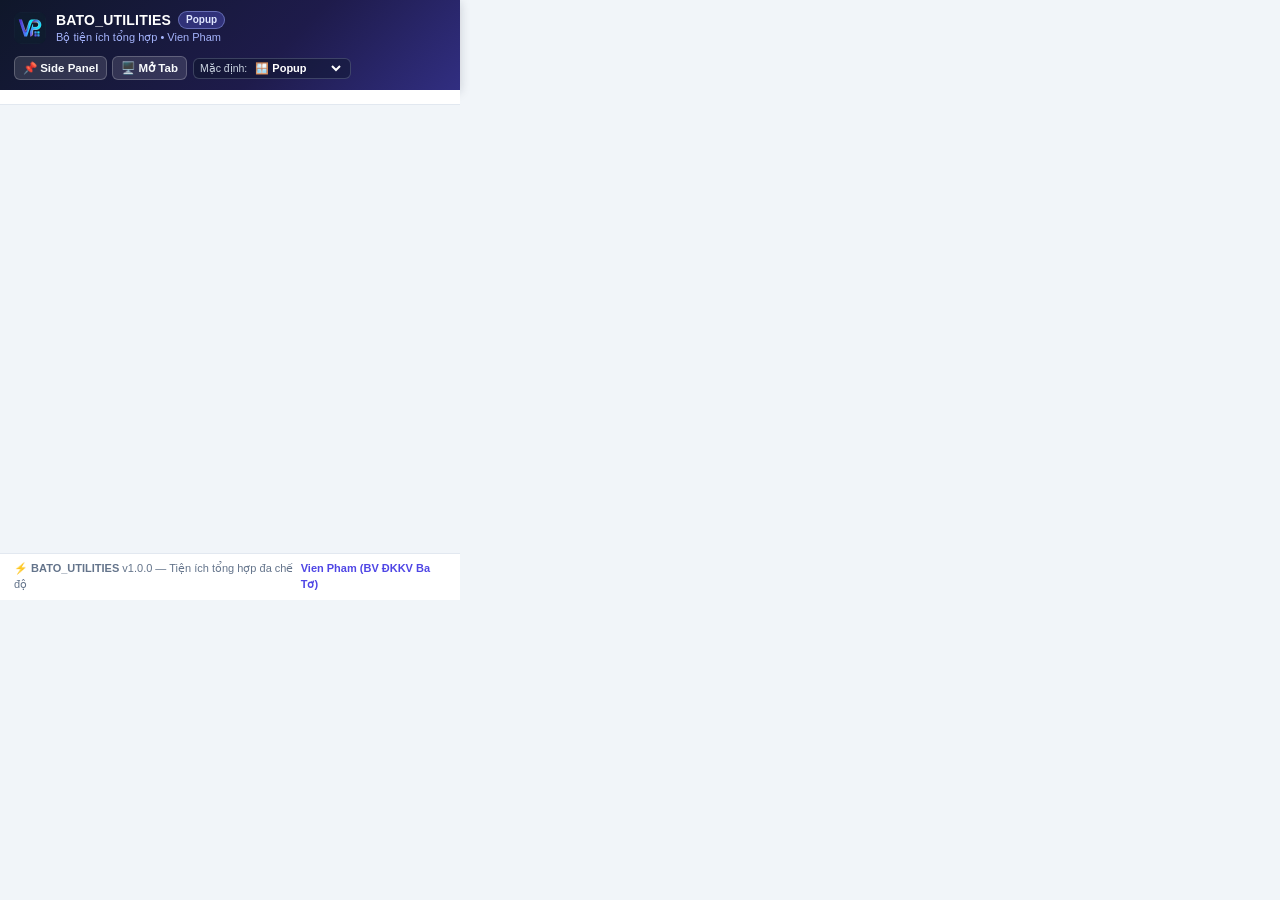
==== extensions/BATO_UTILITIES/app/index.html @ a64593fe "Update from https://github.com/phamminhvien/bato_his/commit/9eb370d394656e862757c81facc10aa41b75069a" ====
<!DOCTYPE html>
<html lang="vi">
<head>
  <meta charset="UTF-8" />
  <meta name="viewport" content="width=device-width, initial-scale=1.0" />
  <title>BATO_UTILITIES — Bộ Tiện Ích Tổng Hợp</title>
  <link rel="icon" href="../icons/icon48.png" />
  <link rel="stylesheet" href="app.css" />
</head>
<body data-view="popup">
  <div class="app-shell">
    <!-- THANH TIÊU ĐỀ & CHUYỂN ĐỔI ĐA CHẾ ĐỘ (POPUP / SIDE PANEL / TAB) -->
    <header class="topbar">
      <div class="brand">
        <img src="../icons/icon128.png" alt="VP" class="brand-logo" />
        <div class="brand-text">
          <div class="brand-title-row">
            <h1>BATO_UTILITIES</h1>
            <span id="currentViewBadge" class="view-badge">Popup</span>
          </div>
          <p class="brand-sub">Bộ tiện ích tổng hợp • Vien Pham</p>
        </div>
      </div>

      <div class="topbar-controls">
        <div class="mode-switch-group" title="Chuyển nhanh chế độ hiển thị hiện tại (dữ liệu đang nhập được giữ nguyên)">
          <button type="button" id="btnSwitchPanel" class="mode-btn" title="Mở sang thanh Side Panel dọc bên phải màn hình">
            📌 Side Panel
          </button>
          <button type="button" id="btnSwitchTab" class="mode-btn" title="Mở rộng ra Tab lớn toàn màn hình">
            🖥️ Mở Tab
          </button>
        </div>

        <label class="default-mode-wrap" title="Chọn chế độ mặc định mỗi khi bấm vào biểu tượng BATO_UTILITIES trên trình duyệt">
          <span class="default-mode-lbl">Mặc định:</span>
          <select id="selDefaultLaunchMode" class="default-mode-select">
            <option value="popup">🪟 Popup</option>
            <option value="panel">📌 Side Panel</option>
            <option value="tab">🖥️ Tab mới</option>
          </select>
        </label>
      </div>
    </header>

    <!-- THANH CHỌN CÔNG CỤ NGANG (HIỂN THỊ KHI Ở POPUP / SIDE PANEL) -->
    <nav id="compactToolTabs" class="compact-tool-tabs" aria-label="Danh sách công cụ"></nav>

    <!-- BỐ CỤC CHÍNH (SIDEBAR TRÁI KHI Ở CHẾ ĐỘ TAB LỚN + KHUNG LÀM VIỆC PHẢI) -->
    <div class="workspace-layout">
      <aside id="fullTabSidebar" class="tool-sidebar">
        <div class="sidebar-search-box">
          <input
            type="search"
            id="inpSearchTools"
            class="inp"
            placeholder="🔍 Tìm nhanh tiện ích..."
            autocomplete="off"
          />
        </div>
        <div id="sidebarToolsList" class="sidebar-tools-list"></div>
        <div class="sidebar-footer-note">
          <div class="note-title">🧩 Kiến trúc Đa công cụ</div>
          <p>Dễ dàng cắm thêm tiện ích mới trong thư mục <code>tools/</code> qua <code>registerBatoUtilityTool()</code>.</p>
        </div>
      </aside>

      <main id="toolMountContainer" class="tool-main"></main>
    </div>

    <footer class="app-footer">
      <span>⚡ <b>BATO_UTILITIES</b> v1.0.0 — Tiện ích tổng hợp đa chế độ</span>
      <a href="https://www.facebook.com/phamminhvien" target="_blank" rel="noreferrer">Vien Pham (BV ĐKKV Ba Tơ)</a>
    </footer>
  </div>

  <!-- TOAST THÔNG BÁO NỘI BỘ -->
  <div id="appToast" class="app-toast hidden" role="status" aria-live="polite"></div>

  <!-- Nạp Registry -> Danh sách các Tool -> Bộ điều khiển chính -->
  <script src="../tools/registry.js"></script>
  <script src="../tools/cccd-qr-generator.js"></script>
  <script src="app.js"></script>
</body>
</html>
---- extensions/BATO_UTILITIES/app/app.css ----
:root {
  --bg: #f1f5f9;
  --surface: #ffffff;
  --surface-soft: #f8fafc;
  --border: #cbd5e1;
  --border-light: #e2e8f0;
  --text: #0f172a;
  --text-muted: #64748b;
  --primary: #4f46e5;
  --primary-hover: #4338ca;
  --primary-soft: #eef2ff;
  --emerald: #059669;
  --emerald-hover: #047857;
  --emerald-soft: #ecfdf5;
  --amber: #d97706;
  --amber-soft: #fffbeb;
  --danger: #dc2626;
  --danger-soft: #fef2f2;
  --radius: 9px;
}

* {
  box-sizing: border-box;
  margin: 0;
  padding: 0;
}

html, body {
  font-family: -apple-system, BlinkMacSystemFont, 'Segoe UI', Roboto, sans-serif;
  background: var(--bg);
  color: var(--text);
  font-size: 13px;
  line-height: 1.45;
}

/* ==========================================================================
   3 CHẾ ĐỘ HIỂN THỊ: POPUP / SIDE PANEL / TAB LỚN
   ========================================================================== */
body[data-view="popup"] {
  width: 460px;
  min-height: 560px;
  max-height: 600px;
  overflow: hidden;
}

body[data-view="panel"] {
  width: 100%;
  height: 100vh;
  overflow: hidden;
}

body[data-view="tab"] {
  width: 100%;
  min-height: 100vh;
}

.app-shell {
  display: flex;
  flex-direction: column;
  height: 100%;
  min-height: inherit;
}

body[data-view="popup"] .app-shell,
body[data-view="panel"] .app-shell {
  height: 100vh;
}

body[data-view="popup"] .app-shell {
  height: 600px;
}

/* ==========================================================================
   TOPBAR & MULTI-MODE CONTROLS
   ========================================================================== */
.topbar {
  background: linear-gradient(135deg, #0f172a 0%, #1e1b4b 60%, #312e81 100%);
  color: #ffffff;
  padding: 10px 14px;
  display: flex;
  align-items: center;
  justify-content: space-between;
  gap: 10px;
  flex-wrap: wrap;
  flex-shrink: 0;
  box-shadow: 0 2px 10px rgba(15, 23, 42, 0.18);
}

.brand {
  display: flex;
  align-items: center;
  gap: 10px;
}

.brand-logo {
  width: 32px;
  height: 32px;
  border-radius: 7px;
  flex-shrink: 0;
}

.brand-title-row {
  display: flex;
  align-items: center;
  gap: 7px;
}

.brand h1 {
  font-size: 14px;
  font-weight: 700;
  letter-spacing: 0.2px;
}

.brand-sub {
  font-size: 11px;
  color: #a5b4fc;
}

.view-badge {
  font-size: 10px;
  font-weight: 700;
  padding: 1px 7px;
  border-radius: 999px;
  background: rgba(99, 102, 241, 0.32);
  border: 1px solid rgba(165, 180, 252, 0.45);
  color: #e0e7ff;
}

.topbar-controls {
  display: flex;
  align-items: center;
  gap: 6px;
  flex-wrap: wrap;
}

.mode-switch-group {
  display: inline-flex;
  gap: 5px;
}

.mode-btn {
  background: rgba(255, 255, 255, 0.12);
  color: #f8fafc;
  border: 1px solid rgba(255, 255, 255, 0.22);
  border-radius: 6px;
  padding: 4px 8px;
  font-size: 11.5px;
  font-weight: 600;
  cursor: pointer;
  transition: all 0.15s;
}

.mode-btn:hover {
  background: rgba(255, 255, 255, 0.24);
  border-color: rgba(255, 255, 255, 0.4);
}

.default-mode-wrap {
  display: inline-flex;
  align-items: center;
  gap: 4px;
  background: rgba(15, 23, 42, 0.45);
  border: 1px solid rgba(148, 163, 184, 0.3);
  border-radius: 6px;
  padding: 2px 6px;
}

.default-mode-lbl {
  font-size: 10.5px;
  color: #cbd5e1;
}

.default-mode-select {
  background: transparent;
  color: #ffffff;
  border: none;
  font-size: 11px;
  font-weight: 600;
  outline: none;
  cursor: pointer;
}

.default-mode-select option {
  color: #0f172a;
  background: #ffffff;
}

/* Ẩn nút chuyển sang chính chế độ đang mở */
body[data-view="panel"] #btnSwitchPanel {
  display: none;
}

body[data-view="tab"] #btnSwitchTab {
  display: none;
}

/* ==========================================================================
   NAVIGATION: COMPACT TABS (POPUP/PANEL) VS SIDEBAR (TAB)
   ========================================================================== */
.compact-tool-tabs {
  display: flex;
  align-items: center;
  gap: 6px;
  padding: 7px 12px;
  background: #ffffff;
  border-bottom: 1px solid var(--border-light);
  overflow-x: auto;
  flex-shrink: 0;
}

body[data-view="tab"] .compact-tool-tabs {
  display: none;
}

.tool-tab-pill {
  display: inline-flex;
  align-items: center;
  gap: 5px;
  padding: 5px 10px;
  border-radius: 999px;
  border: 1px solid var(--border-light);
  background: var(--surface-soft);
  color: #334155;
  font-size: 12px;
  font-weight: 600;
  cursor: pointer;
  white-space: nowrap;
  transition: all 0.15s;
}

.tool-tab-pill:hover {
  border-color: #a5b4fc;
  background: var(--primary-soft);
}

.tool-tab-pill.active {
  background: var(--primary);
  border-color: var(--primary);
  color: #ffffff;
}

.workspace-layout {
  flex: 1;
  display: flex;
  min-height: 0;
  overflow: hidden;
}

body[data-view="tab"] .workspace-layout {
  max-width: 1320px;
  width: 100%;
  margin: 0 auto;
  padding: 18px 20px;
  gap: 18px;
  overflow: visible;
}

.tool-sidebar {
  display: none;
}

body[data-view="tab"] .tool-sidebar {
  display: flex;
  flex-direction: column;
  width: 265px;
  flex-shrink: 0;
  background: var(--surface);
  border: 1px solid var(--border-light);
  border-radius: var(--radius);
  padding: 12px;
  gap: 10px;
  align-self: flex-start;
  position: sticky;
  top: 18px;
  box-shadow: 0 1px 3px rgba(15, 23, 42, 0.05);
}

.sidebar-tools-list {
  display: flex;
  flex-direction: column;
  gap: 6px;
}

.sidebar-cat-title {
  font-size: 10.5px;
  font-weight: 700;
  text-transform: uppercase;
  letter-spacing: 0.5px;
  color: var(--text-muted);
  margin: 4px 4px 2px;
}

.sidebar-tool-item {
  display: flex;
  align-items: flex-start;
  gap: 9px;
  width: 100%;
  text-align: left;
  padding: 9px 10px;
  border-radius: 8px;
  border: 1px solid transparent;
  background: transparent;
  cursor: pointer;
  transition: all 0.15s;
}

.sidebar-tool-item:hover {
  background: var(--surface-soft);
  border-color: var(--border-light);
}

.sidebar-tool-item.active {
  background: var(--primary-soft);
  border-color: #a5b4fc;
}

.sidebar-tool-icon {
  font-size: 18px;
  line-height: 1.2;
}

.sidebar-tool-name {
  font-size: 12.5px;
  font-weight: 700;
  color: var(--text);
}

.sidebar-tool-desc {
  font-size: 11px;
  color: var(--text-muted);
  margin-top: 2px;
}

.sidebar-footer-note {
  margin-top: 6px;
  padding: 9px 10px;
  border-radius: 7px;
  background: #f8fafc;
  border: 1px dashed #cbd5e1;
  font-size: 11px;
  color: #475569;
}

.sidebar-footer-note .note-title {
  font-weight: 700;
  color: #1e293b;
  margin-bottom: 3px;
}

.sidebar-footer-note code {
  font-family: Consolas, monospace;
  background: #e2e8f0;
  padding: 1px 4px;
  border-radius: 3px;
}

.tool-main {
  flex: 1;
  overflow-y: auto;
  padding: 12px;
  min-width: 0;
}

body[data-view="tab"] .tool-main {
  padding: 0;
  overflow: visible;
}

/* ==========================================================================
   COMMON UI CONTROLS CHO CÁC TOOL CON
   ========================================================================== */
.tool-grid {
  display: flex;
  flex-direction: column;
  gap: 12px;
}

body[data-view="tab"] .tool-grid {
  display: grid;
  grid-template-columns: 1.15fr 0.95fr;
  align-items: start;
  gap: 16px;
}

.card {
  background: var(--surface);
  border: 1px solid var(--border-light);
  border-radius: var(--radius);
  padding: 12px 14px;
  box-shadow: 0 1px 2px rgba(15, 23, 42, 0.04);
}

.card-header {
  display: flex;
  align-items: flex-start;
  justify-content: space-between;
  gap: 8px;
  padding-bottom: 9px;
  margin-bottom: 10px;
  border-bottom: 1px solid #f1f5f9;
}

.card-title {
  font-size: 13.5px;
  font-weight: 700;
  color: var(--text);
}

.card-subtitle {
  font-size: 11.5px;
  color: var(--text-muted);
  margin-top: 2px;
}

.form-grid-2 {
  display: grid;
  grid-template-columns: 1fr 1fr;
  gap: 9px 10px;
}

.col-span-2 {
  grid-column: span 2;
}

.field {
  display: flex;
  flex-direction: column;
  gap: 4px;
}

.field-label-row {
  display: flex;
  align-items: center;
  justify-content: space-between;
  gap: 6px;
  flex-wrap: wrap;
}

.field-label {
  font-size: 12px;
  font-weight: 600;
  color: #334155;
}

.req {
  color: var(--danger);
}

.inp, select.inp, textarea.inp {
  width: 100%;
  padding: 7px 9px;
  border: 1px solid var(--border);
  border-radius: 6px;
  font-size: 13px;
  color: var(--text);
  background: #ffffff;
  outline: none;
  transition: border-color 0.15s, box-shadow 0.15s;
  font-family: inherit;
}

.inp.mono {
  font-family: Consolas, 'Courier New', monospace;
}

.inp:focus {
  border-color: var(--primary);
  box-shadow: 0 0 0 2px rgba(79, 70, 229, 0.15);
}

.inp.invalid {
  border-color: var(--danger);
  background: #fffafa;
}

.chip-row {
  display: flex;
  flex-wrap: wrap;
  gap: 5px;
  margin-top: 3px;
}

.chip-btn {
  display: inline-flex;
  align-items: center;
  gap: 3px;
  padding: 2px 7px;
  font-size: 11px;
  font-weight: 600;
  border-radius: 5px;
  border: 1px solid #cbd5e1;
  background: #f8fafc;
  color: #334155;
  cursor: pointer;
  transition: all 0.12s;
}

.chip-btn:hover {
  border-color: var(--primary);
  color: var(--primary);
  background: var(--primary-soft);
}

.chip-btn.active {
  background: var(--primary-soft);
  border-color: #818cf8;
  color: var(--primary);
}

.chip-btn .chip-del {
  margin-left: 3px;
  color: #94a3b8;
  font-weight: 700;
}

.chip-btn .chip-del:hover {
  color: var(--danger);
}

.info-banner {
  padding: 7px 10px;
  border-radius: 6px;
  font-size: 11.5px;
  line-height: 1.4;
}

.info-banner.ok {
  background: var(--emerald-soft);
  border: 1px solid #86efac;
  color: #065f46;
}

.info-banner.warn {
  background: var(--amber-soft);
  border: 1px solid #fde68a;
  color: #92400e;
}

.info-banner.err {
  background: var(--danger-soft);
  border: 1px solid #fecaca;
  color: #991b1b;
}

.btn {
  display: inline-flex;
  align-items: center;
  justify-content: center;
  gap: 6px;
  padding: 8px 13px;
  border-radius: 7px;
  font-size: 12.5px;
  font-weight: 700;
  cursor: pointer;
  border: 1px solid transparent;
  transition: all 0.15s;
}

.btn-primary {
  background: var(--emerald);
  color: #ffffff;
}

.btn-primary:hover {
  background: var(--emerald-hover);
}

.btn-indigo {
  background: var(--primary);
  color: #ffffff;
}

.btn-indigo:hover {
  background: var(--primary-hover);
}

.btn-outline {
  background: #ffffff;
  border-color: var(--border);
  color: #334155;
}

.btn-outline:hover {
  background: var(--surface-soft);
}

.qr-output-box {
  width: 100%;
  padding: 9px 10px;
  border-radius: 7px;
  border: 1.5px solid #818cf8;
  background: #f5f3ff;
  color: #1e1b4b;
  font-family: Consolas, 'Courier New', monospace;
  font-size: 12.5px;
  font-weight: 700;
  word-break: break-all;
  min-height: 54px;
  resize: vertical;
}

.action-bar {
  display: flex;
  gap: 8px;
  flex-wrap: wrap;
  margin-top: 9px;
}

.action-bar .btn-grow {
  flex: 1;
}

.segments-table {
  width: 100%;
  border-collapse: collapse;
  margin-top: 8px;
  font-size: 11.5px;
}

.segments-table th,
.segments-table td {
  border: 1px solid var(--border-light);
  padding: 4px 7px;
  text-align: left;
}

.segments-table th {
  background: var(--surface-soft);
  color: #475569;
  font-weight: 600;
  width: 125px;
}

.segments-table td {
  font-family: Consolas, monospace;
  color: var(--text);
  word-break: break-word;
}

.segments-table td.empty-cell {
  color: #94a3b8;
  font-style: italic;
  font-family: inherit;
}

.history-list {
  display: flex;
  flex-direction: column;
  gap: 6px;
  margin-top: 6px;
  max-height: 210px;
  overflow-y: auto;
}

.history-item {
  display: flex;
  align-items: center;
  justify-content: space-between;
  gap: 8px;
  padding: 6px 8px;
  border: 1px solid var(--border-light);
  border-radius: 6px;
  background: var(--surface-soft);
}

.history-meta {
  min-width: 0;
  flex: 1;
}

.history-title {
  font-size: 12px;
  font-weight: 700;
  color: var(--text);
  white-space: nowrap;
  overflow: hidden;
  text-overflow: ellipsis;
}

.history-raw {
  font-size: 10.5px;
  font-family: Consolas, monospace;
  color: var(--text-muted);
  white-space: nowrap;
  overflow: hidden;
  text-overflow: ellipsis;
}

.history-actions {
  display: flex;
  gap: 4px;
  flex-shrink: 0;
}

details.reverse-box {
  margin-top: 10px;
  border: 1px dashed #cbd5e1;
  border-radius: 7px;
  padding: 7px 10px;
  background: #f8fafc;
}

details.reverse-box summary {
  cursor: pointer;
  font-size: 12px;
  font-weight: 600;
  color: #334155;
  user-select: none;
}

.app-footer {
  padding: 7px 14px;
  background: #ffffff;
  border-top: 1px solid var(--border-light);
  display: flex;
  align-items: center;
  justify-content: space-between;
  font-size: 11px;
  color: var(--text-muted);
  flex-shrink: 0;
}

.app-footer a {
  color: var(--primary);
  text-decoration: none;
  font-weight: 600;
}

.app-footer a:hover {
  text-decoration: underline;
}

.app-toast {
  position: fixed;
  bottom: 16px;
  right: 16px;
  background: #059669;
  color: #ffffff;
  padding: 9px 14px;
  border-radius: 7px;
  font-size: 12.5px;
  font-weight: 700;
  box-shadow: 0 8px 20px rgba(15, 23, 42, 0.25);
  z-index: 9999;
  transition: opacity 0.2s ease, transform 0.2s ease;
}

.app-toast.error {
  background: var(--danger);
}

.hidden {
  display: none !important;
}
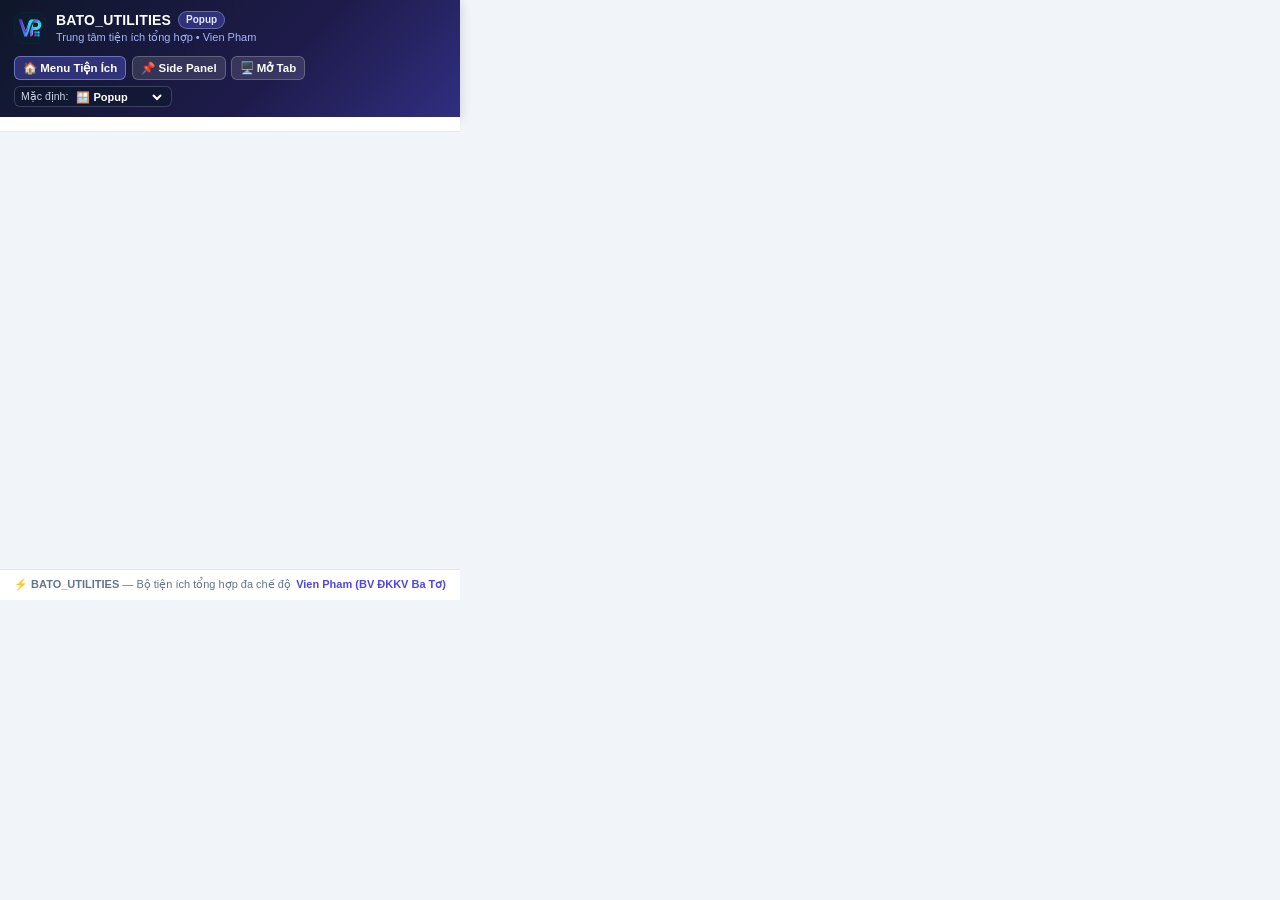
==== commit e58a5942: "Update from https://github.com/phamminhvien/bato_his/commit/4bb90465f64e1e7e13a877d864585fec3bb3fae0" ====
--- a/extensions/BATO_UTILITIES/app/index.html
+++ b/extensions/BATO_UTILITIES/app/index.html
@@ -12,17 +12,23 @@
     <!-- THANH TIÊU ĐỀ & CHUYỂN ĐỔI ĐA CHẾ ĐỘ (POPUP / SIDE PANEL / TAB) -->
     <header class="topbar">
       <div class="brand">
-        <img src="../icons/icon128.png" alt="VP" class="brand-logo" />
+        <button type="button" id="btnGoHome" class="brand-home-btn" title="Quay lại Trung tâm Menu tiện ích (Dashboard)">
+          <img src="../icons/icon128.png" alt="VP" class="brand-logo" />
+        </button>
         <div class="brand-text">
           <div class="brand-title-row">
-            <h1>BATO_UTILITIES</h1>
+            <h1 id="topbarAppTitle">BATO_UTILITIES</h1>
             <span id="currentViewBadge" class="view-badge">Popup</span>
           </div>
-          <p class="brand-sub">Bộ tiện ích tổng hợp • Vien Pham</p>
+          <p id="topbarBreadcrumb" class="brand-sub">Trung tâm tiện ích tổng hợp • Vien Pham</p>
         </div>
       </div>
 
       <div class="topbar-controls">
+        <button type="button" id="btnNavHome" class="mode-btn btn-home-pill" title="Trở về Trang chủ Menu tiện ích">
+          🏠 Menu Tiện Ích
+        </button>
+
         <div class="mode-switch-group" title="Chuyển nhanh chế độ hiển thị hiện tại (dữ liệu đang nhập được giữ nguyên)">
           <button type="button" id="btnSwitchPanel" class="mode-btn" title="Mở sang thanh Side Panel dọc bên phải màn hình">
             📌 Side Panel
@@ -43,7 +49,7 @@
       </div>
     </header>
 
-    <!-- THANH CHỌN CÔNG CỤ NGANG (HIỂN THỊ KHI Ở POPUP / SIDE PANEL) -->
+    <!-- THANH CHỌN CÔNG CỤ NGANG (POPUP / SIDE PANEL) -->
     <nav id="compactToolTabs" class="compact-tool-tabs" aria-label="Danh sách công cụ"></nav>
 
     <!-- BỐ CỤC CHÍNH (SIDEBAR TRÁI KHI Ở CHẾ ĐỘ TAB LỚN + KHUNG LÀM VIỆC PHẢI) -->
@@ -61,7 +67,7 @@
         <div id="sidebarToolsList" class="sidebar-tools-list"></div>
         <div class="sidebar-footer-note">
           <div class="note-title">🧩 Kiến trúc Đa công cụ</div>
-          <p>Dễ dàng cắm thêm tiện ích mới trong thư mục <code>tools/</code> qua <code>registerBatoUtilityTool()</code>.</p>
+          <p>Hệ thống hỗ trợ cắm thêm tiện ích mới độc lập qua <code>registerBatoUtilityTool()</code>.</p>
         </div>
       </aside>
 
@@ -69,7 +75,7 @@
     </div>
 
     <footer class="app-footer">
-      <span>⚡ <b>BATO_UTILITIES</b> v1.0.0 — Tiện ích tổng hợp đa chế độ</span>
+      <span>⚡ <b>BATO_UTILITIES</b> — Bộ tiện ích tổng hợp đa chế độ</span>
       <a href="https://www.facebook.com/phamminhvien" target="_blank" rel="noreferrer">Vien Pham (BV ĐKKV Ba Tơ)</a>
     </footer>
   </div>
@@ -77,9 +83,19 @@
   <!-- TOAST THÔNG BÁO NỘI BỘ -->
   <div id="appToast" class="app-toast hidden" role="status" aria-live="polite"></div>
 
-  <!-- Nạp Registry -> Danh sách các Tool -> Bộ điều khiển chính -->
+  <!-- NẠP REGISTRY & CÁC MODULE TIỆN ÍCH CON -->
   <script src="../tools/registry.js"></script>
   <script src="../tools/cccd-qr-generator.js"></script>
+  <script src="../tools/bhyt-qr-generator.js"></script>
+  <script src="../tools/age-calculator.js"></script>
+  <script src="../tools/clinical-calculators.js"></script>
+  <script src="../tools/unit-converter.js"></script>
+  <script src="../tools/money-to-words.js"></script>
+  <script src="../tools/text-cleaner.js"></script>
+  <script src="../tools/quick-templates.js"></script>
+  <script src="../tools/barcode-qr-generator.js"></script>
+
+  <!-- BỘ ĐIỀU KHIỂN CHÍNH -->
   <script src="app.js"></script>
 </body>
 </html>
--- a/extensions/BATO_UTILITIES/app/app.css
+++ b/extensions/BATO_UTILITIES/app/app.css
@@ -749,6 +749,789 @@
   background: var(--danger);
 }
 
+.brand-home-btn {
+  background: transparent;
+  border: none;
+  padding: 0;
+  cursor: pointer;
+  display: flex;
+  align-items: center;
+  transition: transform 0.15s ease;
+}
+
+.brand-home-btn:hover {
+  transform: scale(1.08);
+}
+
+.btn-home-pill {
+  background: rgba(99, 102, 241, 0.35) !important;
+  border-color: rgba(165, 180, 252, 0.5) !important;
+  color: #ffffff !important;
+}
+
+.btn-home-pill:hover, .btn-home-pill.active {
+  background: #4f46e5 !important;
+  border-color: #818cf8 !important;
+  box-shadow: 0 0 8px rgba(99, 102, 241, 0.4);
+}
+
+/* ==========================================================================
+   DASHBOARD / HUB STYLES (TRUNG TÂM TIỆN ÍCH)
+   ========================================================================== */
+.hub-container {
+  display: flex;
+  flex-direction: column;
+  gap: 16px;
+  padding-bottom: 20px;
+}
+
+.hub-hero {
+  background: linear-gradient(135deg, #1e1b4b 0%, #312e81 60%, #4338ca 100%);
+  color: #ffffff;
+  border-radius: var(--radius);
+  padding: 18px 20px;
+  box-shadow: 0 4px 15px rgba(30, 27, 75, 0.15);
+  display: flex;
+  flex-direction: column;
+  gap: 12px;
+}
+
+.hub-hero-title {
+  font-size: 17px;
+  font-weight: 800;
+  letter-spacing: 0.3px;
+  color: #ffffff;
+}
+
+.hub-hero-sub {
+  font-size: 12px;
+  color: #c7d2fe;
+  line-height: 1.5;
+  margin-top: 2px;
+}
+
+.hub-search-bar {
+  margin-top: 4px;
+}
+
+.hub-search-inp {
+  font-size: 13.5px !important;
+  padding: 10px 14px !important;
+  border-radius: 8px !important;
+  border: 1px solid rgba(255, 255, 255, 0.3) !important;
+  background: rgba(255, 255, 255, 0.95) !important;
+  color: #0f172a !important;
+  box-shadow: 0 2px 8px rgba(0, 0, 0, 0.12);
+}
+
+.hub-search-inp:focus {
+  background: #ffffff !important;
+  border-color: #818cf8 !important;
+  box-shadow: 0 0 0 3px rgba(129, 140, 248, 0.35) !important;
+}
+
+.hub-category-pills {
+  display: flex;
+  align-items: center;
+  gap: 7px;
+  overflow-x: auto;
+  padding-bottom: 4px;
+}
+
+.hub-cat-pill {
+  display: inline-flex;
+  align-items: center;
+  gap: 6px;
+  padding: 6px 12px;
+  border-radius: 999px;
+  border: 1px solid var(--border-light);
+  background: var(--surface);
+  color: #475569;
+  font-size: 12px;
+  font-weight: 600;
+  cursor: pointer;
+  white-space: nowrap;
+  transition: all 0.15s;
+}
+
+.hub-cat-pill:hover {
+  border-color: #a5b4fc;
+  background: var(--primary-soft);
+  color: var(--primary);
+}
+
+.hub-cat-pill.active {
+  background: var(--primary);
+  border-color: var(--primary);
+  color: #ffffff;
+  box-shadow: 0 2px 6px rgba(79, 70, 229, 0.25);
+}
+
+.hub-cat-count {
+  font-size: 10.5px;
+  padding: 1px 6px;
+  border-radius: 999px;
+  background: rgba(0, 0, 0, 0.08);
+}
+
+.hub-cat-pill.active .hub-cat-count {
+  background: rgba(255, 255, 255, 0.25);
+  color: #ffffff;
+}
+
+.hub-section {
+  display: flex;
+  flex-direction: column;
+  gap: 10px;
+}
+
+.hub-section-head {
+  display: flex;
+  align-items: center;
+  justify-content: space-between;
+}
+
+.hub-section-title {
+  font-size: 13px;
+  font-weight: 700;
+  color: #1e293b;
+  text-transform: uppercase;
+  letter-spacing: 0.4px;
+}
+
+.hub-grid {
+  display: grid;
+  grid-template-columns: repeat(auto-fill, minmax(210px, 1fr));
+  gap: 12px;
+}
+
+body[data-view="popup"] .hub-grid {
+  grid-template-columns: 1fr;
+}
+
+.hub-tool-card {
+  background: var(--surface);
+  border: 1px solid var(--border-light);
+  border-radius: var(--radius);
+  padding: 14px;
+  display: flex;
+  flex-direction: column;
+  justify-content: space-between;
+  cursor: pointer;
+  transition: all 0.2s cubic-bezier(0.4, 0, 0.2, 1);
+  box-shadow: 0 1px 3px rgba(15, 23, 42, 0.04);
+  position: relative;
+}
+
+.hub-tool-card:hover {
+  transform: translateY(-2px);
+  border-color: #818cf8;
+  box-shadow: 0 6px 16px rgba(79, 70, 229, 0.12);
+}
+
+.hub-card-top {
+  display: flex;
+  align-items: flex-start;
+  justify-content: space-between;
+  margin-bottom: 10px;
+}
+
+.hub-card-icon-wrap {
+  width: 40px;
+  height: 40px;
+  border-radius: 10px;
+  background: linear-gradient(135deg, #eef2ff 0%, #e0e7ff 100%);
+  border: 1px solid #c7d2fe;
+  display: flex;
+  align-items: center;
+  justify-content: center;
+}
+
+.hub-card-icon {
+  font-size: 22px;
+}
+
+.btn-fav-star {
+  background: transparent;
+  border: none;
+  font-size: 18px;
+  color: #cbd5e1;
+  cursor: pointer;
+  padding: 2px 4px;
+  border-radius: 4px;
+  transition: all 0.15s;
+}
+
+.btn-fav-star:hover {
+  color: #f59e0b;
+  transform: scale(1.15);
+}
+
+.btn-fav-star.starred {
+  color: #f59e0b;
+  text-shadow: 0 0 6px rgba(245, 158, 11, 0.4);
+}
+
+.hub-card-cat {
+  display: inline-block;
+  font-size: 10.5px;
+  font-weight: 700;
+  text-transform: uppercase;
+  color: var(--primary);
+  letter-spacing: 0.3px;
+  margin-bottom: 4px;
+}
+
+.hub-card-title {
+  font-size: 13.5px;
+  font-weight: 700;
+  color: var(--text);
+  line-height: 1.35;
+  margin-bottom: 6px;
+}
+
+.hub-card-desc {
+  font-size: 11.5px;
+  color: var(--text-muted);
+  line-height: 1.5;
+  margin-bottom: 12px;
+  display: -webkit-box;
+  -webkit-line-clamp: 2;
+  -webkit-box-orient: vertical;
+  overflow: hidden;
+}
+
+.hub-card-foot {
+  border-top: 1px solid #f1f5f9;
+  padding-top: 9px;
+  display: flex;
+  justify-content: flex-end;
+}
+
+.hub-card-open-btn {
+  font-size: 11.5px;
+  font-weight: 700;
+  color: var(--primary);
+  display: inline-flex;
+  align-items: center;
+  gap: 3px;
+  transition: gap 0.15s;
+}
+
+.hub-tool-card:hover .hub-card-open-btn {
+  gap: 6px;
+  color: var(--primary-hover);
+}
+
+/* ==========================================================================
+   COMMON STYLES CHO CÁC TIỆN ÍCH CON
+   ========================================================================== */
+.tool-content-wrap {
+  display: flex;
+  flex-direction: column;
+  gap: 12px;
+}
+
+.tool-header-bar {
+  display: flex;
+  align-items: center;
+  justify-content: space-between;
+  gap: 10px;
+  flex-wrap: wrap;
+}
+
+.tool-title {
+  font-size: 15px;
+  font-weight: 800;
+  color: #0f172a;
+}
+
+.tool-subtitle {
+  font-size: 12px;
+  color: #64748b;
+  margin-top: 2px;
+}
+
+.tool-body-grid {
+  display: flex;
+  flex-direction: column;
+  gap: 12px;
+}
+
+body[data-view="tab"] .tool-body-grid {
+  display: grid;
+  grid-template-columns: 1.15fr 0.95fr;
+  align-items: start;
+  gap: 16px;
+}
+
+.card-head {
+  display: flex;
+  align-items: center;
+  justify-content: space-between;
+  gap: 8px;
+  padding-bottom: 8px;
+  margin-bottom: 10px;
+  border-bottom: 1px solid #f1f5f9;
+}
+
+.form-grid {
+  display: grid;
+  grid-template-columns: 1fr 1fr;
+  gap: 10px;
+}
+
+.form-group {
+  display: flex;
+  flex-direction: column;
+  gap: 4px;
+}
+
+.form-label {
+  font-size: 12px;
+  font-weight: 600;
+  color: #334155;
+  display: flex;
+  align-items: center;
+  justify-content: space-between;
+}
+
+.form-actions-row {
+  display: flex;
+  align-items: center;
+  gap: 8px;
+  margin-top: 12px;
+}
+
+.form-extra-opts {
+  margin-top: 10px;
+  padding-top: 8px;
+  border-top: 1px dashed var(--border-light);
+}
+
+.checkbox-label {
+  display: inline-flex;
+  align-items: center;
+  gap: 6px;
+  font-size: 12px;
+  color: #475569;
+  cursor: pointer;
+  user-select: none;
+}
+
+.badge {
+  font-size: 10.5px;
+  font-weight: 700;
+  padding: 1px 6px;
+  border-radius: 999px;
+  background: var(--surface-soft);
+  border: 1px solid var(--border-light);
+  color: #475569;
+}
+
+.input-with-button {
+  display: flex;
+  gap: 6px;
+}
+
+.quick-preset-chips {
+  display: flex;
+  flex-wrap: wrap;
+  gap: 5px;
+  margin-top: 4px;
+}
+
+.preset-chip {
+  padding: 3px 8px;
+  font-size: 11px;
+  font-weight: 600;
+  border-radius: 5px;
+  border: 1px solid var(--border-light);
+  background: var(--surface-soft);
+  color: #334155;
+  cursor: pointer;
+  transition: all 0.12s;
+}
+
+.preset-chip:hover {
+  border-color: #a5b4fc;
+  background: var(--primary-soft);
+  color: var(--primary);
+}
+
+.preset-chip.active {
+  background: var(--primary);
+  border-color: var(--primary);
+  color: #ffffff;
+}
+
+.card-note {
+  padding: 9px 12px;
+  border-radius: 7px;
+  background: #f8fafc;
+  border: 1px dashed #cbd5e1;
+  font-size: 11.5px;
+  color: #475569;
+  line-height: 1.5;
+}
+
+.decoded-callout {
+  margin-top: 6px;
+  padding: 8px 10px;
+  border-radius: 6px;
+  background: var(--primary-soft);
+  border: 1px solid #c7d2fe;
+  font-size: 11.5px;
+  color: #1e1b4b;
+  display: flex;
+  flex-direction: column;
+  gap: 3px;
+}
+
+.decoded-item code {
+  background: rgba(255, 255, 255, 0.8);
+  padding: 1px 4px;
+  border-radius: 3px;
+}
+
+.result-box {
+  width: 100%;
+}
+
+.result-textarea {
+  width: 100%;
+  padding: 9px 11px;
+  border-radius: 7px;
+  border: 1.5px solid #818cf8;
+  background: #f5f3ff;
+  color: #1e1b4b;
+  font-family: Consolas, 'Courier New', monospace;
+  font-size: 12.5px;
+  font-weight: 700;
+  word-break: break-all;
+  resize: vertical;
+}
+
+.result-breakdown {
+  display: flex;
+  flex-direction: column;
+  gap: 5px;
+  margin-top: 10px;
+  font-size: 11.5px;
+}
+
+.breakdown-row {
+  display: flex;
+  justify-content: space-between;
+  align-items: baseline;
+  gap: 8px;
+  padding: 4px 0;
+  border-bottom: 1px dashed var(--border-light);
+}
+
+.breakdown-lbl {
+  color: #64748b;
+  flex-shrink: 0;
+}
+
+.breakdown-val {
+  font-family: Consolas, monospace;
+  font-weight: 600;
+  color: #0f172a;
+  text-align: right;
+  word-break: break-word;
+}
+
+.btn-link {
+  background: transparent;
+  border: none;
+  color: var(--primary);
+  font-size: 11.5px;
+  font-weight: 600;
+  cursor: pointer;
+  padding: 0;
+}
+
+.btn-link:hover {
+  text-decoration: underline;
+}
+
+.btn-sm {
+  padding: 4px 9px;
+  font-size: 11.5px;
+}
+
+.btn-emerald {
+  background: var(--emerald);
+  color: #ffffff;
+}
+
+.btn-emerald:hover {
+  background: var(--emerald-hover);
+}
+
+.empty-hint {
+  text-align: center;
+  color: #94a3b8;
+  padding: 14px 6px;
+  font-style: italic;
+  font-size: 12px;
+}
+
+/* SUBTOOL TABS (DÀNH CHO TOOL NHIỀU CHỨC NĂNG NHƯ CLINICAL CALCULATOR) */
+.subtool-tabs {
+  display: flex;
+  gap: 6px;
+  border-bottom: 1px solid var(--border-light);
+  padding-bottom: 6px;
+  margin-bottom: 12px;
+  overflow-x: auto;
+}
+
+.subtool-tab-btn {
+  padding: 6px 12px;
+  font-size: 12px;
+  font-weight: 600;
+  border-radius: 6px;
+  border: 1px solid transparent;
+  background: transparent;
+  color: #475569;
+  cursor: pointer;
+  white-space: nowrap;
+  transition: all 0.15s;
+}
+
+.subtool-tab-btn:hover {
+  background: var(--surface);
+  color: var(--primary);
+}
+
+.subtool-tab-btn.active {
+  background: var(--primary);
+  color: #ffffff;
+  border-color: var(--primary);
+}
+
+.subtool-tab-pane {
+  display: none;
+}
+
+.subtool-tab-pane.active {
+  display: block;
+}
+
+/* STATS GRID & BADGES */
+.age-stats-grid {
+  display: grid;
+  grid-template-columns: repeat(3, 1fr);
+  gap: 8px;
+  margin-bottom: 10px;
+}
+
+.stat-card {
+  background: var(--surface-soft);
+  border: 1px solid var(--border-light);
+  border-radius: 7px;
+  padding: 10px 8px;
+  text-align: center;
+}
+
+.stat-val {
+  font-size: 22px;
+  font-weight: 800;
+  color: var(--primary);
+  line-height: 1.1;
+}
+
+.stat-lbl {
+  font-size: 10.5px;
+  color: #64748b;
+  margin-top: 3px;
+  font-weight: 600;
+}
+
+.age-exact-row {
+  padding: 10px 12px;
+  border-radius: 7px;
+  background: #f0fdf4;
+  border: 1px solid #bbf7d0;
+  font-size: 12.5px;
+  color: #166534;
+  margin-bottom: 10px;
+}
+
+.classification-box, .milestones-box {
+  margin-top: 10px;
+  display: flex;
+  flex-direction: column;
+  gap: 6px;
+}
+
+.classification-title, .milestones-title {
+  font-size: 11.5px;
+  font-weight: 700;
+  color: #1e293b;
+  text-transform: uppercase;
+}
+
+.classification-badges {
+  display: flex;
+  flex-direction: column;
+  gap: 5px;
+}
+
+.policy-badge {
+  display: inline-flex;
+  align-items: center;
+  gap: 5px;
+  padding: 4px 8px;
+  border-radius: 5px;
+  font-size: 11.5px;
+  font-weight: 600;
+}
+
+.badge-blue { background: #dbeafe; color: #1e40af; border: 1px solid #bfdbfe; }
+.badge-emerald { background: #dcfce7; color: #166534; border: 1px solid #bbf7d0; }
+.badge-indigo { background: #e0e7ff; color: #3730a3; border: 1px solid #c7d2fe; }
+.badge-amber { background: #fef3c7; color: #92400e; border: 1px solid #fde68a; }
+.badge-purple { background: #f3e8ff; color: #6b21a8; border: 1px solid #e9d5ff; }
+.badge-red { background: #fee2e2; color: #991b1b; border: 1px solid #fecaca; }
+.badge-slate { background: #f1f5f9; color: #475569; border: 1px solid #cbd5e1; }
+
+.milestones-list {
+  display: flex;
+  flex-direction: column;
+  gap: 4px;
+}
+
+.milestone-item {
+  display: flex;
+  justify-content: space-between;
+  padding: 4px 8px;
+  border-radius: 5px;
+  font-size: 11.5px;
+  background: var(--surface-soft);
+  border: 1px solid var(--border-light);
+}
+
+.milestone-item.active-highlight {
+  border-color: #818cf8;
+  background: #eef2ff;
+}
+
+.milestone-item.passed {
+  opacity: 0.65;
+}
+
+/* TEMPLATES GRID */
+.templates-grid {
+  display: grid;
+  grid-template-columns: repeat(auto-fill, minmax(260px, 1fr));
+  gap: 12px;
+}
+
+.template-card {
+  background: var(--surface);
+  border: 1px solid var(--border-light);
+  border-radius: var(--radius);
+  padding: 12px;
+  display: flex;
+  flex-direction: column;
+  justify-content: space-between;
+  gap: 8px;
+}
+
+.template-card-head {
+  display: flex;
+  align-items: flex-start;
+  justify-content: space-between;
+  gap: 6px;
+}
+
+.template-card-title {
+  font-size: 13px;
+  font-weight: 700;
+  color: var(--text);
+}
+
+.template-card-body {
+  font-size: 11.5px;
+  color: #334155;
+  background: var(--surface-soft);
+  padding: 8px 10px;
+  border-radius: 6px;
+  border: 1px solid var(--border-light);
+  max-height: 110px;
+  overflow-y: auto;
+  white-space: pre-wrap;
+  line-height: 1.45;
+}
+
+.template-card-foot {
+  display: flex;
+  justify-content: flex-end;
+}
+
+/* MODAL */
+.app-modal {
+  position: fixed;
+  inset: 0;
+  background: rgba(15, 23, 42, 0.55);
+  display: flex;
+  align-items: center;
+  justify-content: center;
+  z-index: 10000;
+  padding: 16px;
+}
+
+.app-modal-dialog {
+  background: #ffffff;
+  border-radius: var(--radius);
+  max-width: 500px;
+  width: 100%;
+  box-shadow: 0 10px 25px rgba(0, 0, 0, 0.2);
+  display: flex;
+  flex-direction: column;
+  overflow: hidden;
+}
+
+.app-modal-head {
+  padding: 12px 16px;
+  background: var(--surface-soft);
+  border-bottom: 1px solid var(--border-light);
+  display: flex;
+  align-items: center;
+  justify-content: space-between;
+}
+
+.app-modal-title {
+  font-size: 14px;
+  font-weight: 700;
+  color: #0f172a;
+}
+
+.app-modal-close {
+  background: transparent;
+  border: none;
+  font-size: 20px;
+  color: #64748b;
+  cursor: pointer;
+  line-height: 1;
+}
+
+.app-modal-body {
+  padding: 14px 16px;
+}
+
+.app-modal-footer {
+  padding: 10px 16px;
+  background: var(--surface-soft);
+  border-top: 1px solid var(--border-light);
+  display: flex;
+  justify-content: flex-end;
+  gap: 8px;
+}
+
 .hidden {
   display: none !important;
 }
